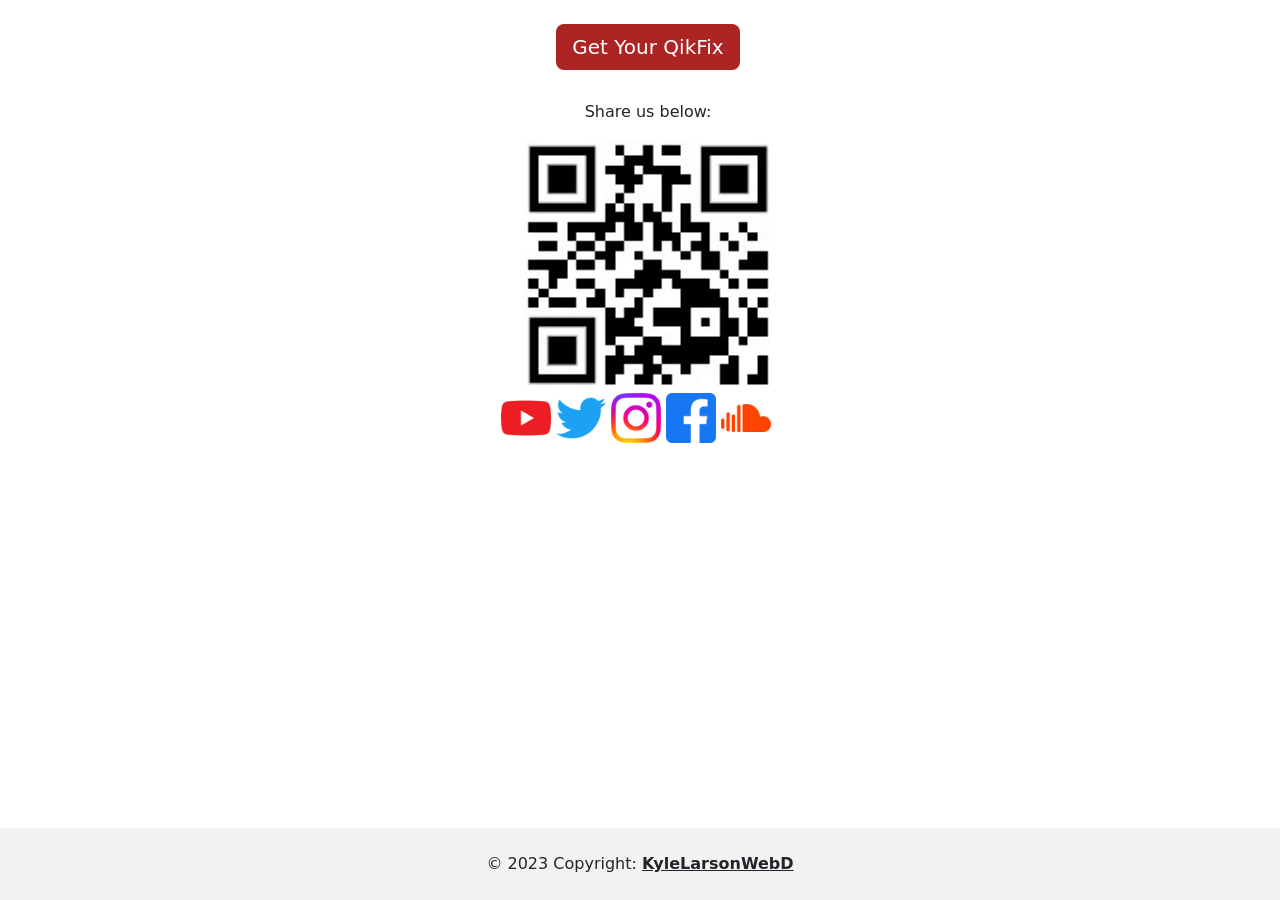
==== index.html @ 784f2366 "Add files via upload" ====
<!doctype html>
<html lang="en">

<head>
    <meta charset="utf-8">
    <meta name="viewport" content="width=device-width, initial-scale=1">
    <link href="https://cdn.jsdelivr.net/npm/bootstrap@5.0.2/dist/css/bootstrap.min.css" rel="stylesheet"
        integrity="sha384-EVSTQN3/azprG1Anm3QDgpJLIm9Nao0Yz1ztcQTwFspd3yD65VohhpuuCOmLASjC" crossorigin="anonymous">
    <link rel="stylesheet" href="style/style1.css">
    
<title>Enter</title>
</head>

<body >

    <div class="row" id="background">
        <div class="col">
            <a href="pageone.html" id="button" class="btn btn-primary btn-lg active" role="button" aria-pressed="true">Get Your QikFix</a>
            <p>Share us below:</p>
            <img src="photos/enterQRcode.jpg" alt="Girl in a jacket">
        </div>
    </div>

    <!--socials-->

    <div id="socials" class="row">
        <div class="col">
            <img src="photos/socials/5296521_play_video_vlog_youtube_youtube logo_icon.png" alt="">
            <img src="photos/socials/5296514_bird_tweet_twitter_twitter logo_icon.png" alt="">
            <img src="photos/socials/5296765_camera_instagram_instagram logo_icon.png" alt="">
            <img src="photos/socials/5365678_fb_facebook_facebook logo_icon.png" alt="">
            <img src="photos/socials/1298765_soundcloud_icon.png" alt="">
        </div>
    </div>

    <!-- Copyright -->
    <div id="copyright" class="text-center p-4" style="background-color: rgba(0, 0, 0, 0.05);">
        © 2023 Copyright:
        <a class="text-reset fw-bold" href="https://kaylarswebd.github.io/keenlanguagewebsite/">KyleLarsonWebD</a>
    </div>

    <!-- Optional JavaScript; choose one of the two! -->
    <!-- Option 1: Bootstrap Bundle with Popper -->
    <script src="https://cdn.jsdelivr.net/npm/bootstrap@5.0.2/dist/js/bootstrap.bundle.min.js"
        integrity="sha384-MrcW6ZMFYlzcLA8Nl+NtUVF0sA7MsXsP1UyJoMp4YLEuNSfAP+JcXn/tWtIaxVXM" crossorigin="anonymous">
        </script>

</body>

</html>
---- style/style1.css ----
#background {
  text-align: center;
  background-position: center;
  padding-left: 16px;
}
#background #button {
  background-color: rgb(173, 36, 36);
  border: none;
  margin-top: 24px;
  margin-bottom: 30px;
}
#background img {
  display: block;
  margin-left: auto;
  margin-right: auto;
  width: 250px;
  text-align: center;
}

#socials {
  padding-left: 16px;
  width: 100%;
  height: auto;
  text-align: center;
}
#socials img {
  height: 50px;
  width: 50px;
}

#copyright {
  position: fixed;
  left: 0;
  bottom: 0;
  width: 100%;
}/*# sourceMappingURL=style1.css.map */
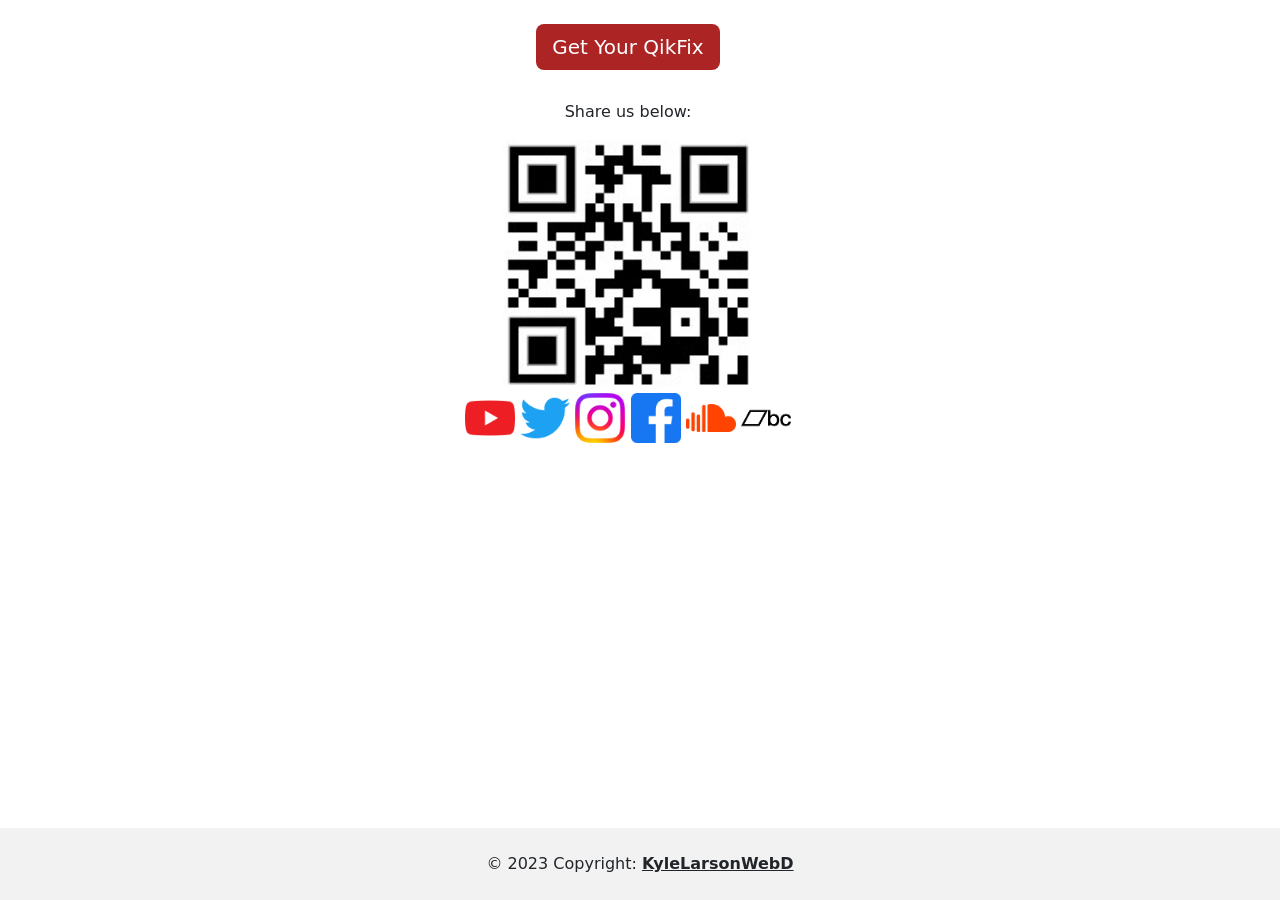
==== commit 8d892c2a: "Add files via upload" ====
--- a/index.html
+++ b/index.html
@@ -11,8 +11,11 @@
 <title>Enter</title>
 </head>
 
-<body >
+<body>
 
+<div class="container">
+
+<div class="row">
     <div class="row" id="background">
         <div class="col">
             <a href="pageone.html" id="button" class="btn btn-primary btn-lg active" role="button" aria-pressed="true">Get Your QikFix</a>
@@ -25,13 +28,15 @@
 
     <div id="socials" class="row">
         <div class="col">
-            <img src="photos/socials/5296521_play_video_vlog_youtube_youtube logo_icon.png" alt="">
-            <img src="photos/socials/5296514_bird_tweet_twitter_twitter logo_icon.png" alt="">
-            <img src="photos/socials/5296765_camera_instagram_instagram logo_icon.png" alt="">
-            <img src="photos/socials/5365678_fb_facebook_facebook logo_icon.png" alt="">
-            <img src="photos/socials/1298765_soundcloud_icon.png" alt="">
+            <a href="https://www.youtube.com/@QikFixMN/featured"><img src="photos/socials/5296521_play_video_vlog_youtube_youtube logo_icon.png" alt=""></a>
+            <a href="https://twitter.com/QikFixMN"><img src="photos/socials/5296514_bird_tweet_twitter_twitter logo_icon.png" alt=""></a>
+            <a href="https://www.instagram.com/qikfixmn/"><img src="photos/socials/5296765_camera_instagram_instagram logo_icon.png" alt=""></a>
+            <a href="https://www.facebook.com/people/QikFix-MN/pfbid027pm16tGMvqB2umdN6mZkwtVw7wBEjtj3WSC3psc6u5GLfSDtaLiB45rLuEugjAhYl/"><img src="photos/socials/5365678_fb_facebook_facebook logo_icon.png" alt=""></a>
+            <a href="https://soundcloud.com/qikfixmn"><img src="photos/socials/1298765_soundcloud_icon.png" alt=""></a>
+            <a href="https://qikfix.bandcamp.com/"><img src="photos/socials/icons8-bandcamp-250.png" alt=""></a>
         </div>
     </div>
+</div>
 
     <!-- Copyright -->
     <div id="copyright" class="text-center p-4" style="background-color: rgba(0, 0, 0, 0.05);">
@@ -44,7 +49,7 @@
     <script src="https://cdn.jsdelivr.net/npm/bootstrap@5.0.2/dist/js/bootstrap.bundle.min.js"
         integrity="sha384-MrcW6ZMFYlzcLA8Nl+NtUVF0sA7MsXsP1UyJoMp4YLEuNSfAP+JcXn/tWtIaxVXM" crossorigin="anonymous">
         </script>
-
+</div>
 </body>
 
 </html>
--- a/style/style1.css
+++ b/style/style1.css
@@ -1,14 +1,20 @@
+body {
+  background-image: url(/video/theFuture.mp4);
+  background-size: contain;
+}
+
 #background {
   text-align: center;
   background-position: center;
-  padding-left: 16px;
 }
+
 #background #button {
-  background-color: rgb(173, 36, 36);
+  background-color: #ad2424;
   border: none;
   margin-top: 24px;
   margin-bottom: 30px;
 }
+
 #background img {
   display: block;
   margin-left: auto;
@@ -18,11 +24,11 @@
 }
 
 #socials {
-  padding-left: 16px;
   width: 100%;
   height: auto;
   text-align: center;
 }
+
 #socials img {
   height: 50px;
   width: 50px;
@@ -33,4 +39,5 @@
   left: 0;
   bottom: 0;
   width: 100%;
-}/*# sourceMappingURL=style1.css.map */+}
+/*# sourceMappingURL=style1.css.map */
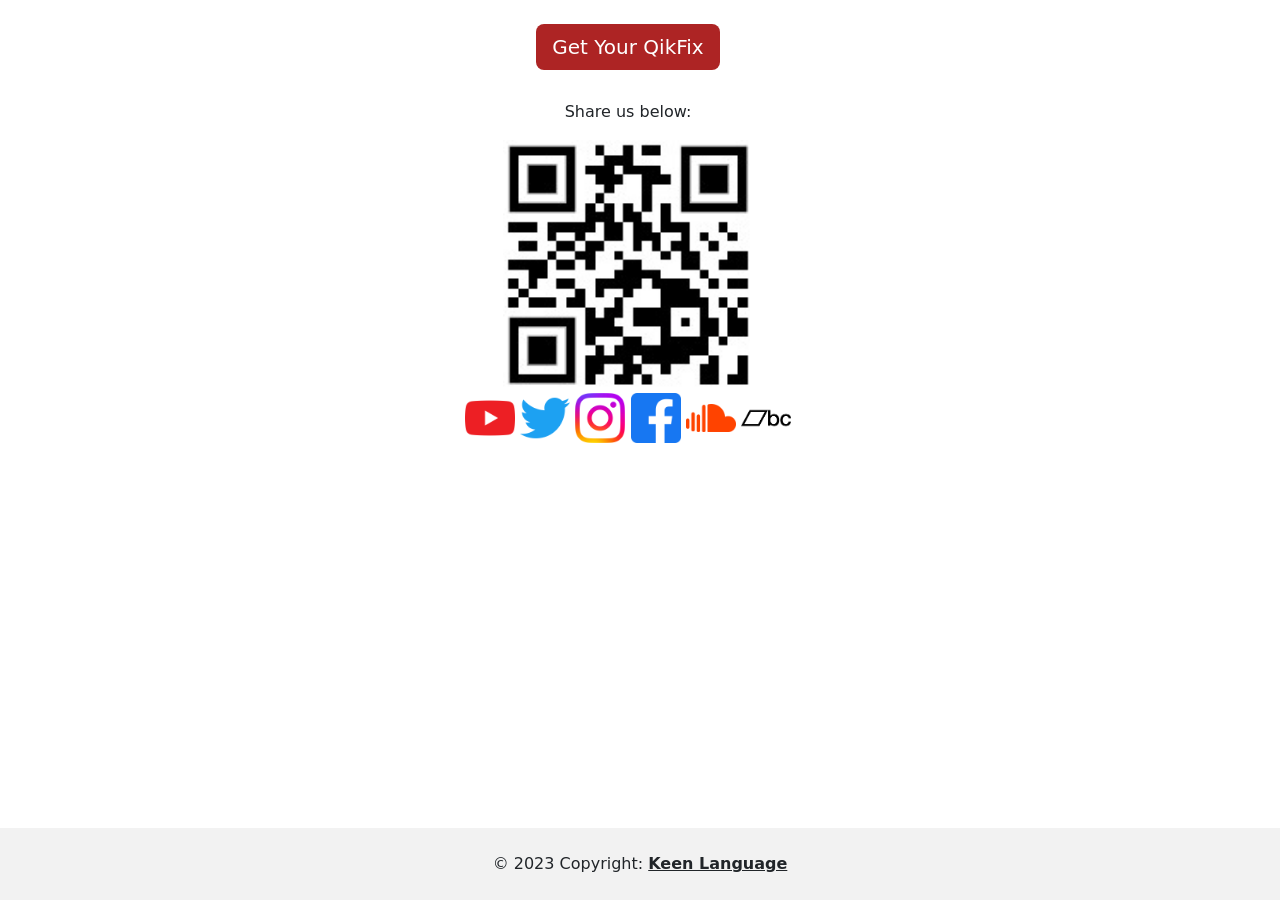
==== commit a8ea79af: "Add files via upload" ====
--- a/index.html
+++ b/index.html
@@ -41,7 +41,7 @@
     <!-- Copyright -->
     <div id="copyright" class="text-center p-4" style="background-color: rgba(0, 0, 0, 0.05);">
         © 2023 Copyright:
-        <a class="text-reset fw-bold" href="https://kaylarswebd.github.io/keenlanguagewebsite/">KyleLarsonWebD</a>
+        <a class="text-reset fw-bold" href="https://kaylarswebd.github.io/keenlanguagewebsite/">Keen Language</a>
     </div>
 
     <!-- Optional JavaScript; choose one of the two! -->
--- a/style/style1.css
+++ b/style/style1.css
@@ -1,20 +1,13 @@
-body {
-  background-image: url(/video/theFuture.mp4);
-  background-size: contain;
-}
-
 #background {
   text-align: center;
   background-position: center;
 }
-
 #background #button {
-  background-color: #ad2424;
+  background-color: rgb(173, 36, 36);
   border: none;
   margin-top: 24px;
   margin-bottom: 30px;
 }
-
 #background img {
   display: block;
   margin-left: auto;
@@ -28,7 +21,6 @@
   height: auto;
   text-align: center;
 }
-
 #socials img {
   height: 50px;
   width: 50px;
@@ -39,5 +31,4 @@
   left: 0;
   bottom: 0;
   width: 100%;
-}
-/*# sourceMappingURL=style1.css.map */+}/*# sourceMappingURL=style1.css.map */
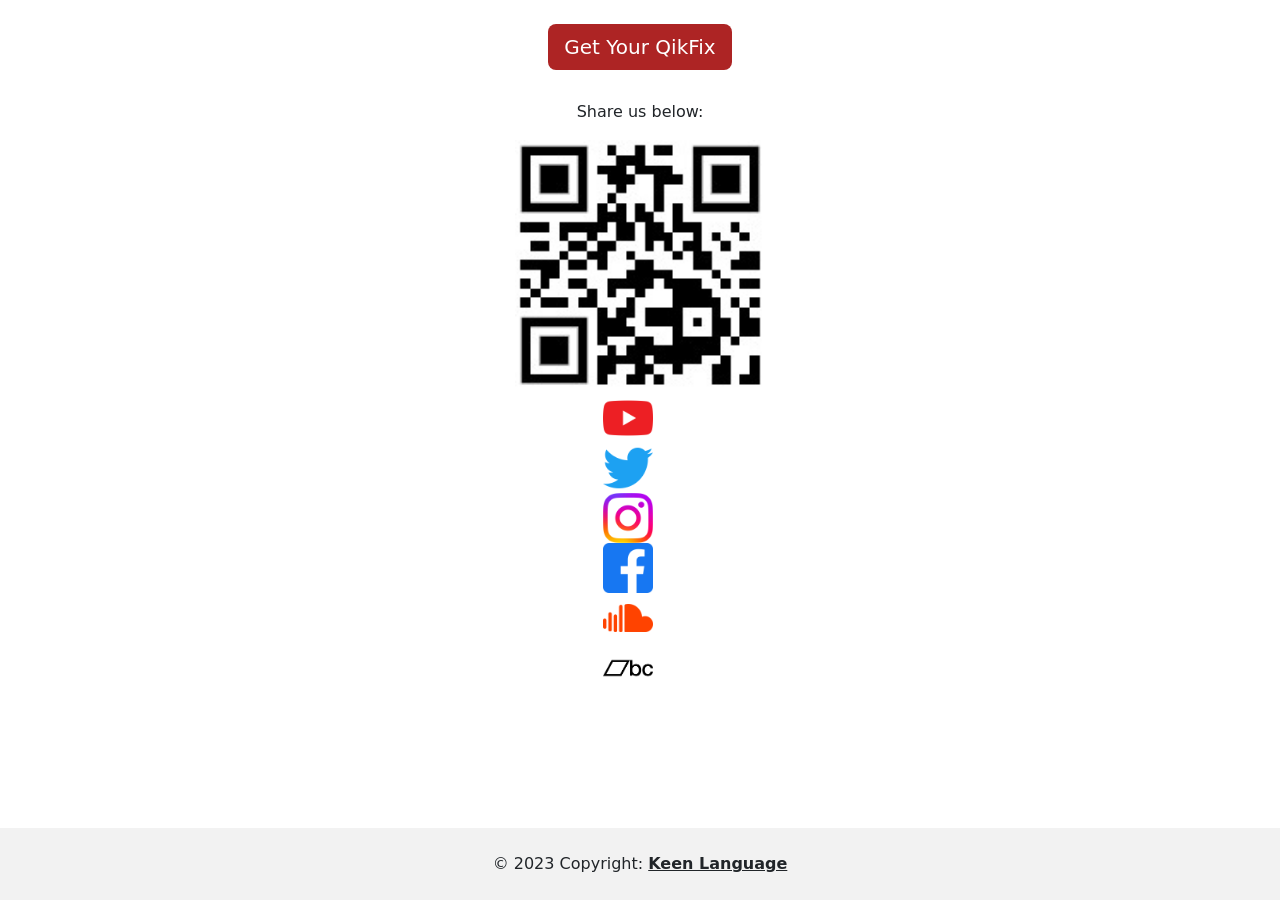
==== commit 1028b99e: "Add files via upload" ====
--- a/index.html
+++ b/index.html
@@ -15,17 +15,16 @@
 
 <div class="container">
 
-<div class="row">
+
     <div class="row" id="background">
         <div class="col">
             <a href="pageone.html" id="button" class="btn btn-primary btn-lg active" role="button" aria-pressed="true">Get Your QikFix</a>
             <p>Share us below:</p>
             <img src="photos/enterQRcode.jpg" alt="Girl in a jacket">
         </div>
-    </div>
+
 
     <!--socials-->
-
     <div id="socials" class="row">
         <div class="col">
             <a href="https://www.youtube.com/@QikFixMN/featured"><img src="photos/socials/5296521_play_video_vlog_youtube_youtube logo_icon.png" alt=""></a>
